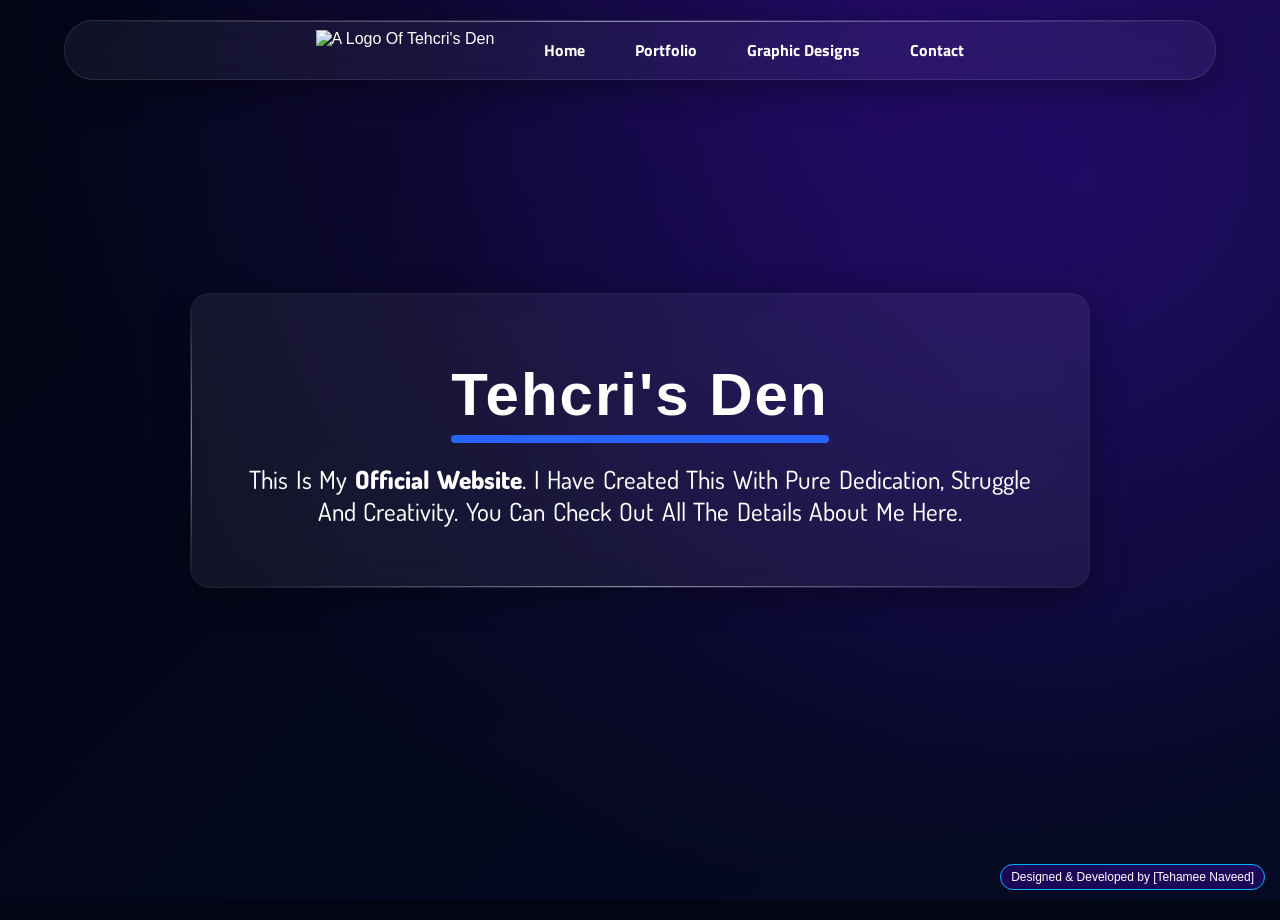
==== index.html @ e34c2cd0 "Update index.html" ====
<!DOCTYPE html>
<html lang="en">
<head>
<meta charset="UTF-8">
<meta name="viewport" content="width=device-width, initial-scale=1.0">
<meta name="google-site-verification" content="mph2dyG4XUPsxGXdA8BKrWABQPX7S16tfQUljjCMM8Q" />
<link rel="preconnect" href="https://fonts.googleapis.com">
<link rel="preconnect" href="https://fonts.gstatic.com" crossorigin>
<link href="https://fonts.googleapis.com/css2?family=Bebas+Neue&family=Bungee&family=Dosis:wght@200..800&family=Titillium+Web:ital,wght@0,200;0,300;0,400;0,600;0,700;0,900;1,200;1,300;1,400;1,600;1,700&display=swap" rel="stylesheet">
   <link rel="icon" type="image/png" href="web-app-manifest-512x512.png">
<link rel="stylesheet" href="reset.css">
<link rel="stylesheet" href="main.css">

<title>Techri's Den | Home</title>


</head>
<div class="watermark">
    Designed & Developed by [Tehamee Naveed]
</div>
<body>

<nav>

<div class="logo">
           <img src="/Tehcris-Den/Untitled-1.png" alt="A Logo Of Tehcri's Den">
        </div>
<div class="nav-links">
<a href="index.html">Home</a>
<a href="Portfolio.html">Portfolio</a>
<a href="Graphic Designs.html">Graphic Designs</a>
<a href="Contact.html">Contact</a>
</div>
</nav>

<section class="hero">
<div class="glass">
<span class="border-left"></span>
    <span class="border-right"></span>
<h1 class="title"><span>Tehcri's Den</span></h1>

<p class="hello">This Is My <strong>Official Website</strong>. I Have Created This With Pure Dedication, Struggle And Creativity. You Can Check Out All The Details About Me Here.</p>

</div>
</section>


</body>
</html>
---- main.css ----
*{box-sizing:border-box;margin:0;padding:0;font-family:Arial, Helvetica, sans-serif}
body {
    background-color: #030615; /* Base dark color */
    
    background-image: 
        /* 1. Main Glow from the top right */
        radial-gradient(circle at 70% 0%, rgba(54, 11, 154, 0.45) 0%, transparent 70%),
        
        /* 2. Soft secondary glow slightly inward for a smoother blend */
        radial-gradient(circle at 85% 20%, rgba(60, 20, 180, 0.3) 0%, transparent 50%),
        
        /* 3. The deep background gradient */
        linear-gradient(135deg, #030615 0%, #050a24 100%);

    background-attachment: fixed;
    min-height: 100vh;
    
    color: white;
}
nav {
    /* 1. Positioning */
    position: sticky;
    margin-left: auto;
    margin-right: auto;
    margin-top: 20px;
    top: 0px;
          /* Distance from top */
     /* Pull it back by half its own width */
    z-index: 1000;      /* Keep it above everything */

    /* 2. Sizing */
    width: 90%;         /* Takes up 90% of screen width on mobile */
    max-width: 1200px;  /* Won't grow larger than this on desktop */
    height: 60px;
    
    /* 3. Layout */
    display: flex;
    justify-content: center;
    align-items: center;
    padding: 0 40px;

    /* 4. Glassmorphism Styles */
    background: rgba(255, 255, 255, 0.05);
    backdrop-filter: blur(12px); 
    -webkit-backdrop-filter: blur(12px);
    border: 1px solid rgba(255, 255, 255, 0.1);
    border-radius: 29px;
    box-shadow: 0 8px 32px 0 rgba(0, 0, 0, 0.37);

    /* Remove margin: 20px; — top and transform handle this now */
    animation: fadeindown 1s ease-out forwards;
}

/* This creates the fading bottom border */
nav::after {
    content: "";
    position: absolute;
    bottom: 0;
    left: 1%; /* Starts 10% from the left to create the "fade in" space */
    right: 1%; /* Ends 10% from the right to create the "fade out" space */
    height: 0.5px; /* The thickness of your border */
    background: linear-gradient(
        to right, 
        transparent, 
        rgba(255, 255, 255, 0.5), 
        transparent
    );
}

nav::before {
    content: "";
    position: absolute;
    top: 0;
    left: 1%; /* Starts 10% from the left to create the "fade in" space */
    right: 1%; /* Ends 10% from the right to create the "fade out" space */
    height: 0.5px; /* The thickness of your border */
    background: linear-gradient(
        to right, 
        transparent, 
        rgba(255, 255, 255, 0.5), 
        transparent
    );
}
.logo {
    display: flex;
    align-items: center;
    cursor: pointer; /* This brings back the "clickable" hand icon */
    transition: all 0.3s ease-in-out;
}
.logo img {
    height: 40px;
    width: auto;
    display: block;
    transition: all 0.3s ease-in-out;
    /* Clean starting state for the glow */
    filter: drop-shadow(0 0 0px transparent);
    margin-right: 50px;
}
.logo:hover{
    transform: scale(1.1);
}
/* 1. This container handles the spacing between the links */
.nav-links {
    display: flex;
    gap: 50px;             /* Adjust this number for more or less space */
    justify-content: center;
    align-items: center;
}

/* 2. Style the individual links */
.nav-links a {
    text-decoration: none;
    font-family: "Titillium Web", sans-serif;
  font-style: normal;
    color: white;
    font-weight: 700;
    position: relative;    /* Needed for the absolute line positioning */
    padding: 10px 0;       /* Adds vertical space so the line isn't cramped */
    transition: color 0.3s ease;
    cursor: pointer;

}

/* 3. The Rounded Line (Pill shape) */
.nav-links a::after {
    content: "";
    position: absolute;
    bottom: -2px;          /* Positions it slightly below the text */
    left: 50%;             /* Start from center */
    transform: translateX(-50%) scaleX(0); /* Center it and start at 0 width */
    width: 100%;           /* Target width is 100% of the text */
    height: 5px;           /* Thickness of your line */
    background-color: #2663ff; /* Your blue color */
    border-radius: 20px;   /* Makes the ends perfectly round */
    transition: transform 0.3s ease; /* Smooth "growing" animation */
}

/* 4. Grow the line on hover */
.nav-links a:hover::after {
    transform: translateX(-50%) scaleX(1); /* Expands from center to full width */

}
.nav-links a:hover {
color: rgb(93, 14, 203);


}
.hero {
    /* Use min-height instead of height so the page can grow if needed */
    min-height: 60vh; 
    display: flex;
    justify-content: center;
    align-items: center;
    padding: 40px;
    margin-top: 90px;
    margin-left:auto;
}
.hello{
    font-family: "Dosis", sans-serif;
    font-style: normal;
    font-weight: 450;
    word-spacing: 2.5px;
    font-size: 200px;
    font-size:25px;
}
.hello strong{
    font-family: "Dosis", sans-serif;
   font-weight: 800;
   line-height: 29px;
}
.glass {
    animation: fadeindown2 1s ease-out forwards;
    width: 80%;
    max-width: 900px;
    
    /* REMOVE height if you had it. Use padding to create space inside */
    padding: 60px 40px; 
    
    border-radius: 20px;
    background-color: rgba(214, 214, 214, 0.068); /* Kept it light for better glass effect */
    backdrop-filter: blur(15px);
    border: 1px solid rgba(255, 255, 255, 0.05);
    
    /* CENTER THE TEXT */
    text-align: center;
    display: flex;
    flex-direction: column;
    justify-content: center;
    align-items: center;

    box-shadow: 0 8px 32px 0 rgba(0, 0, 0, 0.37);
    position: relative; /* REQUIRED so ::before and ::after borders attach correctly */
}
.glass::before {
    content: "";
    position: absolute;
    top: 0;
    left: 5%; /* Starts 10% from the left to create the "fade in" space */
    right: 5%; /* Ends 10% from the right to create the "fade out" space */
    height: 0.5px; /* The thickness of your border */
    background: linear-gradient(
        to right, 
        transparent, 
        rgba(255, 255, 255, 0.5), 
        transparent
    );
}
.glass::after {
    content: "";
    position: absolute;
    bottom: 0;
    left: 5%; /* Starts 10% from the left to create the "fade in" space */
    right: 5%; /* Ends 10% from the right to create the "fade out" space */
    height: 1px; /* The thickness of your border */
    background: linear-gradient(
        to right, 
        transparent, 
        rgba(255, 255, 255, 0.5), 
        transparent
    );
}
/* Base styles for both side borders */
.border-left, .border-right {
    position: absolute;
    top: 5%;    /* Fades in 5% from the top */
    bottom: 5%; /* Fades out 5% from the bottom */
    width: 0.5px; /* The thickness of your border */
}

.border-left {
    left: 0;
    background: linear-gradient(
        to bottom, 
        transparent, 
        rgba(255, 255, 255, 0.5), 
        transparent
    );
}

.border-right {
    right: 0;
    background: linear-gradient(
        to bottom, 
        transparent, 
        rgba(255, 255, 255, 0.5), 
        transparent
    );
}
.title{
     font-family: "Bungee", sans-serif;
font-size:60px;
font-weight:bold;
letter-spacing:2px;
}

.title {
    font-size: 60px;
    font-weight: bold;
    letter-spacing: 2px;
    position: relative; /* Needed for the underline to attach to the text */
    display: inline-block; /* Keeps the underline the same width as the text */
    margin-bottom: 30px;
}

/* We use ::after to create a custom "bar" instead of a border */
.title::after {
    content: "";
    position: absolute;
    bottom: -10px; /* Adjust this to move the bar up or down */
    left: 0;
    width: 100%; /* Makes it the same width as the title */
    height: 8px; /* Thickness of the bar */
    background-color: #2663ff;
    border-radius: 10px; /* This gives it the "pill" shape from your photo */
}

.watermark {
    position: fixed;
    bottom: 10px;
    right: 15px;
    opacity: 1; 
    font-family: 'Segoe UI', sans-serif;
    font-size: 12px;
    color: white; 
    background:rgba(54, 11, 154, 0.45); 
    padding: 5px 10px;
    border-radius: 20px;
    pointer-events: none; /* So it doesn't block clicks */
    z-index: 9999; /* Keeps it on top of everything */
    border: 1px solid #00b3ff;
}


@keyframes fadeindown {
    from{
        opacity: 0;
        transform: translateY(-100%);
    }
    to{
        opacity: 1;
        transform: translateY(0);
    }
}
@keyframes fadeindown2 {
    from{
        opacity: 0;
        transform: translateY(-70%);
    }
    to{
        opacity: 1;
        transform: translateY(0);
    }
}















/* --- MOBILE OPTIMIZATIONS --- */
@media (max-width: 768px) {
    /* Nav adjustments */
    nav {
        padding: 10px 15px;
        margin: 10px auto;
        max-width: 95%;
        height: auto; /* Allow nav to grow if links wrap */
    }

    .nav-links {
        gap: 15px;
    }

    .nav-links a {
        font-size: 14px;
    }

    /* Glass container adjustments */
    .glass {
        width: 92%; /* Uses percentage to stay flexible */
        padding: 40px 20px;
        box-sizing: border-box; /* FIX: Keeps padding from pushing width out */
    }

    /* Title adjustments */
    .title {
        font-size: 35px; /* Scaled down slightly more */
        margin-bottom: 20px;
        white-space: normal; /* Allows wrapping if screen is tiny */
    }

    .title span{
    font-size: 40px;
}

    .title::after {
        height: 5px;
        bottom: -5px;
    }

    /* Hero section tweaks */
    .hero {
        margin-top: 50px;
        padding: 15px;
    }

    /* Description text scaling */
    .hello {
        font-size: 16px;
        line-height: 24px;
        margin-top: 20px;
    }



    nav {
        height: auto;          /* Allow navbar to grow with content */
        padding: 15px 20px;    /* Less padding on sides */
        flex-direction: column; /* Stack logo and links vertically */
        gap: 15px;             /* Space between logo and links */
    }

    .logo img {
        margin-right: 0;       /* Remove that big desktop margin */
        height: 35px;          /* Slightly smaller logo */
    }

    .nav-links {
        gap: 15px;             /* Shrink space between links */
        flex-wrap: wrap;       /* Allow links to wrap to a second line if needed */
        justify-content: center;
    }

    .nav-links a {
        font-size: 14px;       /* Smaller text for mobile */
        padding: 5px 0;
    }
}


/* Stack nav links vertically on very small screens */
@media (max-width: 480px) {
    .nav-links {
        flex-direction: row; /* Keeps them in a row unless you want a vertical menu */
        gap: 10px;
        flex-wrap: wrap; /* Allows links to jump to next line if they don't fit */
    }

    /* THE FIX FOR IMAGE #2: Ensures "Tehcri's Den" fits or scales nicely */
    .title {
        font-size: 26px; /* Smaller size for the narrowest phones */
        letter-spacing: 1px;
        line-height: 1.2;
    }
    
    .hello {
        font-size: 14px;
        line-height: 20px;
        padding: 0 5px;
    }

    .glass {
        padding: 30px 15px;
        width: 95% !important; /* Forces it to stay within the screen */
    }
}
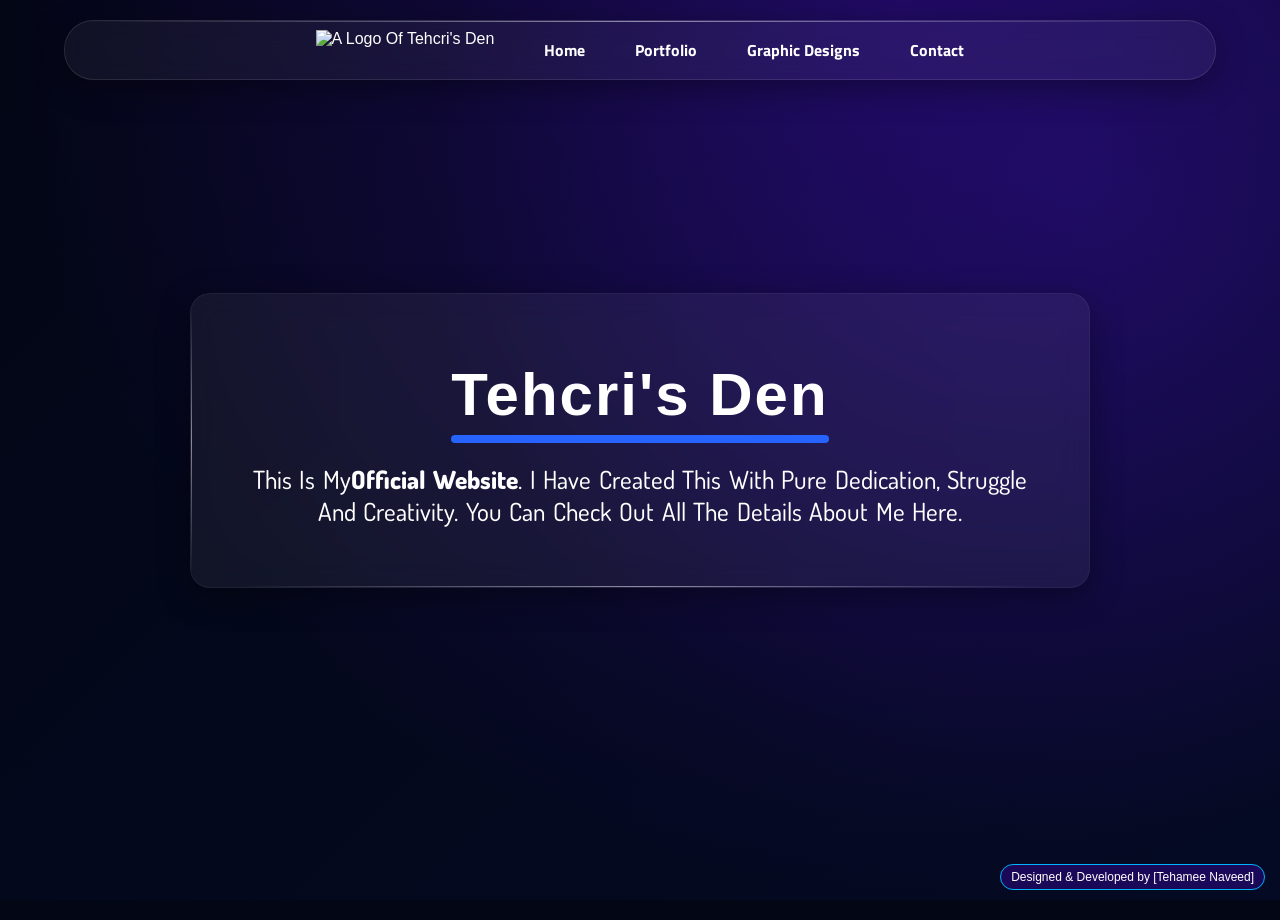
==== commit 01cc10ff: "Update index.html" ====
--- a/index.html
+++ b/index.html
@@ -3,7 +3,11 @@
 <head>
 <meta charset="UTF-8">
 <meta name="viewport" content="width=device-width, initial-scale=1.0">
+   <meta name="author" content="Tehamee">
+   <meta name="description" content="Welcome to Tehcri's Den. This is Tehamee's professional portfolio featuring web development and graphic design projects.">
+   <link rel="canonical" href="https://tehcri.github.io/Tehcris-Den/" />
 <meta name="google-site-verification" content="mph2dyG4XUPsxGXdA8BKrWABQPX7S16tfQUljjCMM8Q" />
+   <link rel="canonical" href="https://tehcri.github.io/Tehcris-Den/" />
 <link rel="preconnect" href="https://fonts.googleapis.com">
 <link rel="preconnect" href="https://fonts.gstatic.com" crossorigin>
 <link href="https://fonts.googleapis.com/css2?family=Bebas+Neue&family=Bungee&family=Dosis:wght@200..800&family=Titillium+Web:ital,wght@0,200;0,300;0,400;0,600;0,700;0,900;1,200;1,300;1,400;1,600;1,700&display=swap" rel="stylesheet">
@@ -28,7 +32,7 @@
 <div class="nav-links">
 <a href="index.html">Home</a>
 <a href="Portfolio.html">Portfolio</a>
-<a href="Graphic Designs.html">Graphic Designs</a>
+<a href="Graphic-Designs.html">Graphic Designs</a>
 <a href="Contact.html">Contact</a>
 </div>
 </nav>
@@ -39,7 +43,7 @@
     <span class="border-right"></span>
 <h1 class="title"><span>Tehcri's Den</span></h1>
 
-<p class="hello">This Is My <strong>Official Website</strong>. I Have Created This With Pure Dedication, Struggle And Creativity. You Can Check Out All The Details About Me Here.</p>
+<p class="hello">This Is My<strong>Official Website</strong>. I Have Created This With Pure Dedication, Struggle And Creativity. You Can Check Out All The Details About Me Here.</p>
 
 </div>
 </section>
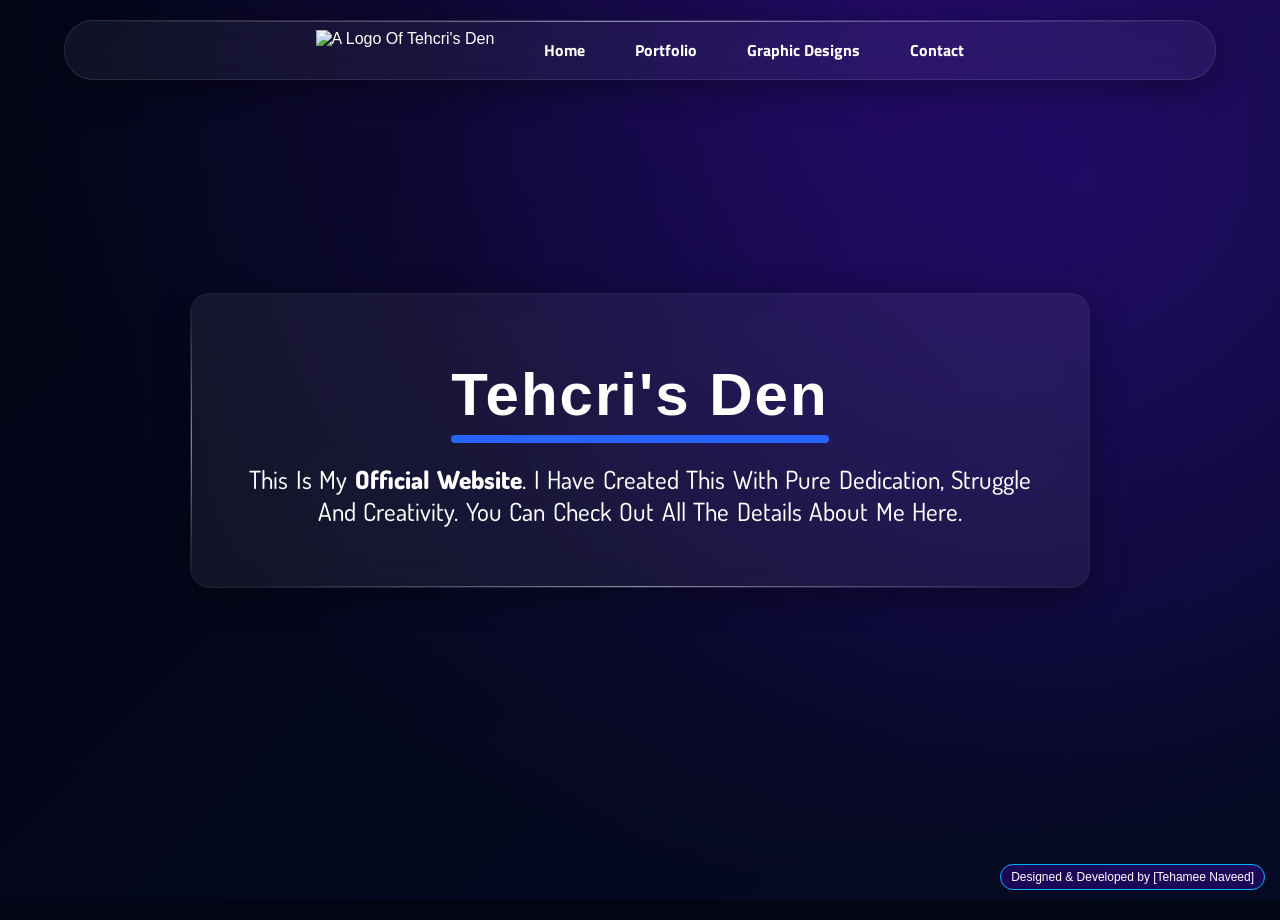
==== commit 07b271f5: "Update index.html" ====
--- a/index.html
+++ b/index.html
@@ -43,7 +43,7 @@
     <span class="border-right"></span>
 <h1 class="title"><span>Tehcri's Den</span></h1>
 
-<p class="hello">This Is My<strong>Official Website</strong>. I Have Created This With Pure Dedication, Struggle And Creativity. You Can Check Out All The Details About Me Here.</p>
+<p class="hello">This Is My <strong>Official Website</strong>. I Have Created This With Pure Dedication, Struggle And Creativity. You Can Check Out All The Details About Me Here.</p>
 
 </div>
 </section>
